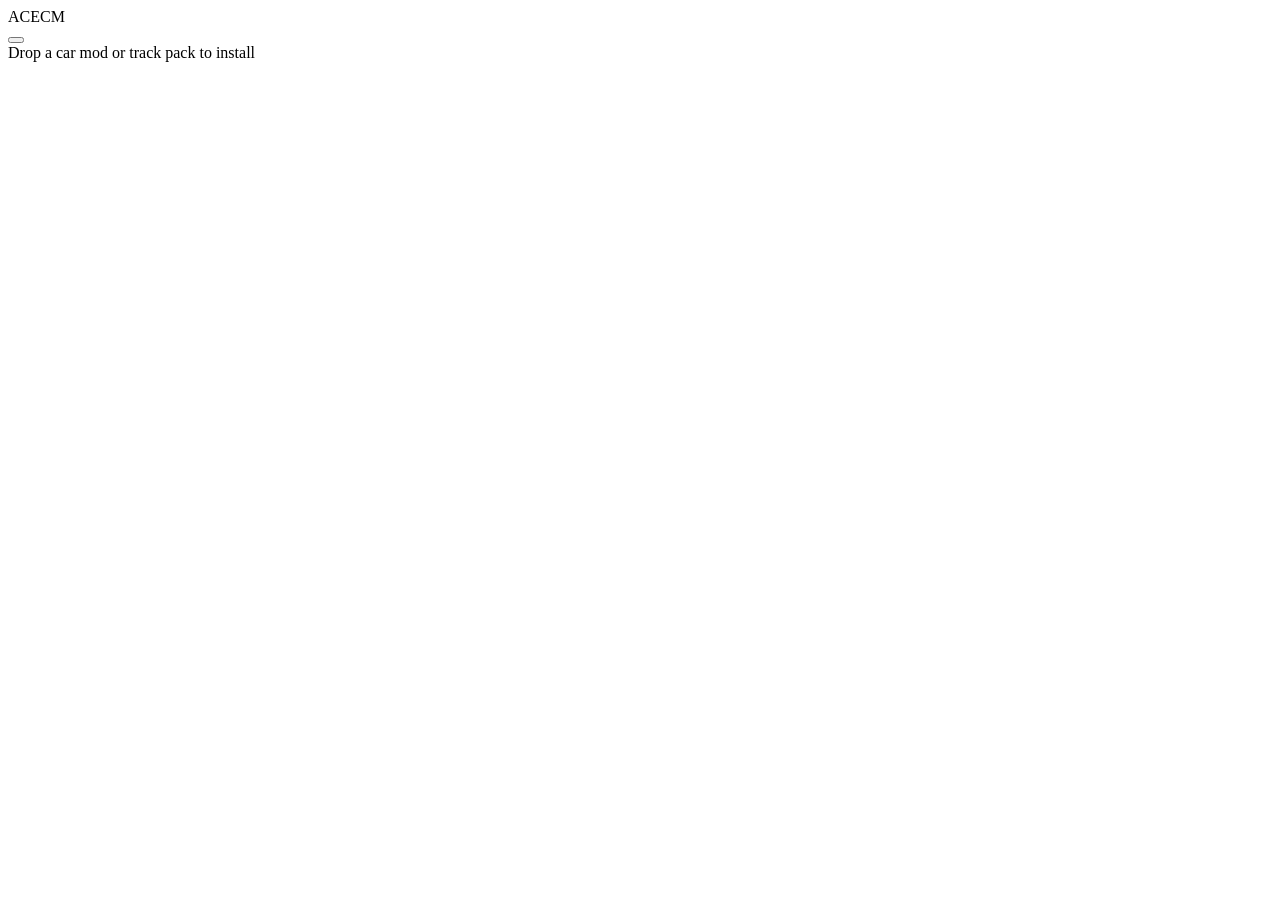
==== acecm/web/index.html @ a659643b "Share a server as one zip, and let hosts say what cars are allowed Server packages: export a server'" ====
<!doctype html>
<html lang="en">
<head>
<meta charset="utf-8">
<title>Assetto Corsa EVO Content Manager</title>
<link rel="stylesheet" href="/style.css">
<script>
// Apply the saved theme before first paint, so there is no flash of the
// default accent on every load.
// ⚠ The server injects the saved theme into __ACECM_THEME__ below. It has to,
// because localStorage cannot be relied on across an update: ui._storage_path
// deletes the whole WebView2 profile whenever the version changes (to avoid
// painting yesterday's JS), which took the chosen accent with it every time.
var t = '__ACECM_THEME__';
try {
  t = localStorage.getItem('acecm.theme') || t;
} catch (e) {}
if (t && t !== '__ACECM' + '_THEME__') document.documentElement.dataset.theme = t;
</script>
</head>
<body>

<main>
  <!-- One centred bar. The active section is the only title we need, so the
       old 34px heading and its subtitle are gone - they cost ~125px of every
       page and mostly repeated the highlighted nav word underneath them.
       Left / centre / right are grid columns so the nav is centred on the
       WINDOW, not on whatever happens to be beside it. -->
  <header>
    <div class="bar">
      <div class="barL">
        <!-- The mark used to sit beside a 34px title; alone it read as a stray
             dot, so it is a proper lockup now. Clicking it goes home. -->
        <a class="brand" id="brand" title="Assetto Corsa EVO Content Manager">
          <span class="mark"></span>
          <span class="wordmark">ACECM</span>
        </a>
      </div>
      <div class="barC">
        <nav id="sections"></nav>
      </div>
      <!-- Settings sits far right, away from the sections you move between.
           The "server ready" line is gone: it was permanent furniture that
           said the same thing on every page, and a genuine problem already
           shows up in the attention banner below. -->
      <div class="barR">
        <div id="hdr" class="row"></div>
        <nav id="sections2"></nav>
        <button id="themebtn" class="themebtn" title="Colour theme"></button>
      </div>
    </div>
    <!-- kept for the router, which still sets them; not displayed -->
    <h1 id="ttl" hidden></h1>
    <div class="sub" id="sub" hidden></div>
  </header>
  <!-- Anything actually wrong, on every page. Empty and invisible when there
       is nothing to report. -->
  <div id="attention"></div>
  <div class="page" id="page"></div>
</main>

<div id="dropveil"><div>Drop a car mod or track pack to install</div></div>
<div id="toast"></div>
<div id="thememenu" class="thememenu" hidden></div>
<script>
window.addEventListener('error', function (e) {
  var p = document.getElementById('page');
  if (p && !p.dataset.booted) {
    p.innerHTML = '<div class="err"><b>UI script failed</b><br>'
      + String(e.message || e) + '</div>';
  }
});
</script>
<script src="/app.js"></script>
</body>
</html>
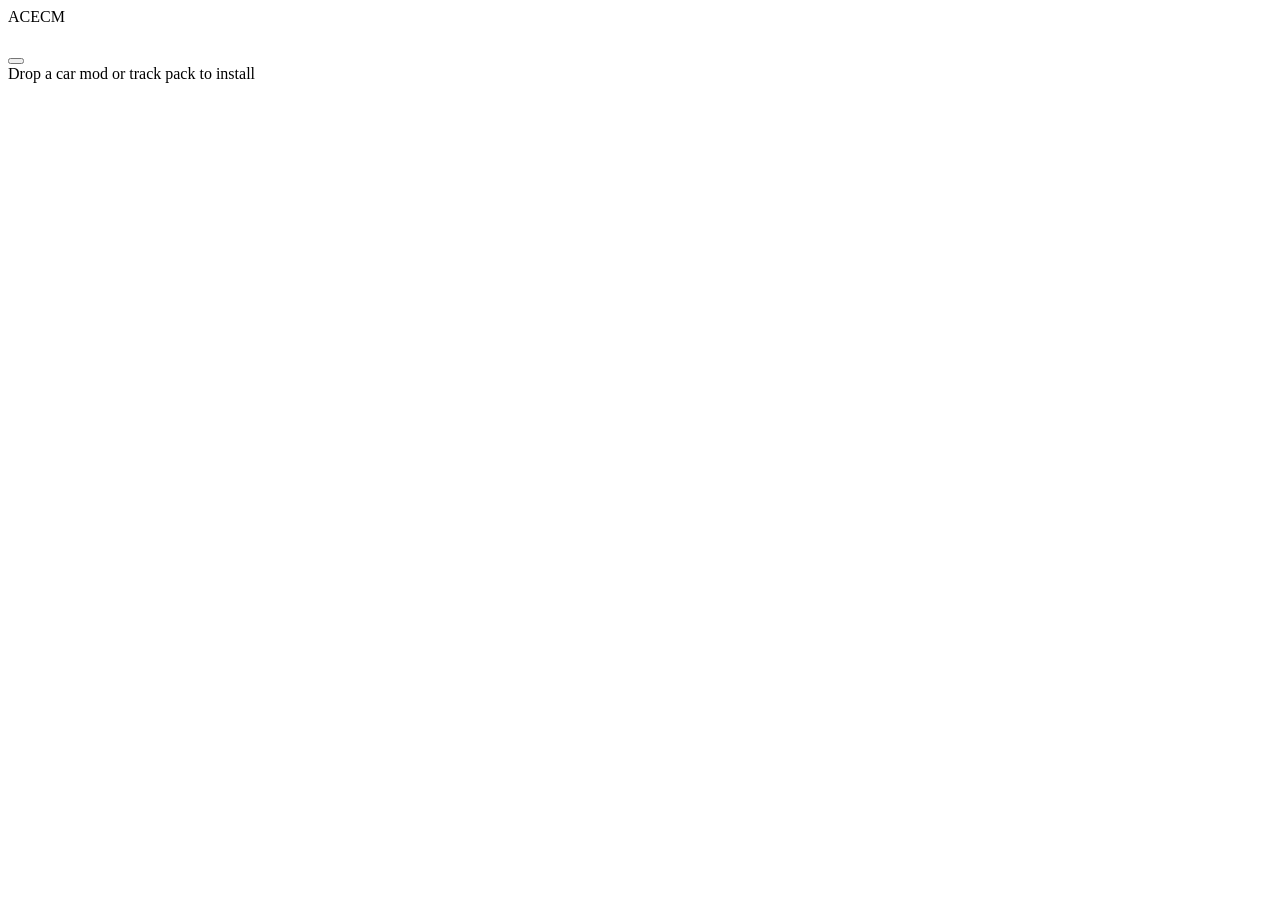
==== commit f7c46117: "Redesign: sidebar shell, pit-garage look, Home page - redesign.css (9 KB, loaded after style.css): g" ====
--- a/acecm/web/index.html
+++ b/acecm/web/index.html
@@ -4,6 +4,7 @@
 <meta charset="utf-8">
 <title>Assetto Corsa EVO Content Manager</title>
 <link rel="stylesheet" href="/style.css">
+<link rel="stylesheet" href="/redesign.css">
 <script>
 // Apply the saved theme before first paint, so there is no flash of the
 // default accent on every load.
@@ -20,41 +21,33 @@
 </head>
 <body>
 
+<!-- Sidebar shell (2026-10 redesign). Every id the scripts use is kept:
+     #sections / #sections2 are built by buildSections(), #subnav by paintNav,
+     #sidestat by the live feed. -->
+<aside class="side" aria-label="ACECM">
+  <a class="brand" id="brand" title="Home">
+    <span class="mark" aria-hidden="true"></span>
+    <span class="wordmark">ACECM</span>
+  </a>
+  <nav id="sections" aria-label="Sections"></nav>
+  <div class="side-fill"></div>
+  <nav id="sections2" aria-label="Settings and diagnostics"></nav>
+  <div id="sidestat" class="side-stat" aria-live="polite"></div>
+</aside>
 <main>
-  <!-- One centred bar. The active section is the only title we need, so the
-       old 34px heading and its subtitle are gone - they cost ~125px of every
-       page and mostly repeated the highlighted nav word underneath them.
-       Left / centre / right are grid columns so the nav is centred on the
-       WINDOW, not on whatever happens to be beside it. -->
   <header>
     <div class="bar">
-      <div class="barL">
-        <!-- The mark used to sit beside a 34px title; alone it read as a stray
-             dot, so it is a proper lockup now. Clicking it goes home. -->
-        <a class="brand" id="brand" title="Assetto Corsa EVO Content Manager">
-          <span class="mark"></span>
-          <span class="wordmark">ACECM</span>
-        </a>
-      </div>
-      <div class="barC">
-        <nav id="sections"></nav>
-      </div>
-      <!-- Settings sits far right, away from the sections you move between.
-           The "server ready" line is gone: it was permanent furniture that
-           said the same thing on every page, and a genuine problem already
-           shows up in the attention banner below. -->
-      <div class="barR">
-        <div id="hdr" class="row"></div>
-        <nav id="sections2"></nav>
-        <button id="themebtn" class="themebtn" title="Colour theme"></button>
-      </div>
+      <h1 id="ttl"></h1>
+      <!-- pages within the current section (Content: Install & share / Tracks) -->
+      <nav id="subnav" hidden></nav>
+      <div class="grow"></div>
+      <div id="hdr" class="row"></div>
+      <button id="themebtn" class="themebtn" title="Colour theme" aria-label="Colour theme"></button>
     </div>
-    <!-- kept for the router, which still sets them; not displayed -->
-    <h1 id="ttl" hidden></h1>
     <div class="sub" id="sub" hidden></div>
   </header>
-  <!-- Anything actually wrong, on every page. Empty and invisible when there
-       is nothing to report. -->
+  <!-- What is happening right now, and anything actually wrong - every page. -->
+  <div id="activity" hidden></div>
   <div id="attention"></div>
   <div class="page" id="page"></div>
 </main>
@@ -71,6 +64,25 @@
   }
 });
 </script>
-<script src="/app.js"></script>
+<!-- The UI, as ordered classic scripts sharing one global scope (not ES
+     modules: the pages call each other and the router rebinds them by
+     name). ORDER MATTERS only in that 15-nav.js, which boots the app,
+     comes last. -->
+<script src="/js/01-core.js"></script>
+<script src="/js/02-drive.js"></script>
+<script src="/js/03-shared.js"></script>
+<script src="/js/04-servers.js"></script>
+<script src="/js/05-cars.js"></script>
+<script src="/js/06-tracks.js"></script>
+<script src="/js/07-backend.js"></script>
+<script src="/js/08-settings.js"></script>
+<script src="/js/09-content.js"></script>
+<script src="/js/10-patches.js"></script>
+<script src="/js/11-gamesettings.js"></script>
+<script src="/js/12-remote.js"></script>
+<script src="/js/13-telemetry.js"></script>
+<script src="/js/14-logs.js"></script>
+<script src="/js/14b-home.js"></script>
+<script src="/js/15-nav.js"></script>
 </body>
 </html>
